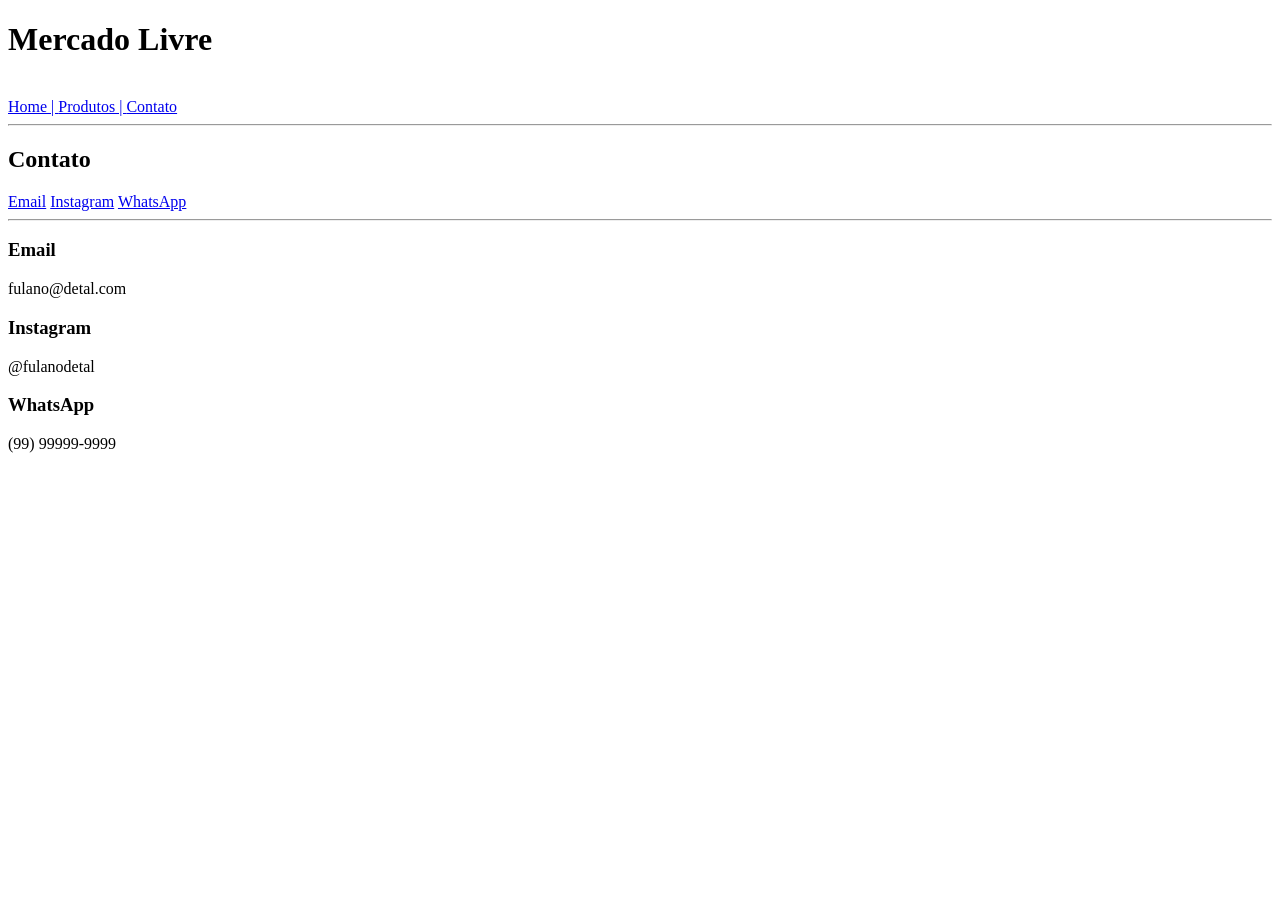
==== Prática/src/HTML/Contato.html @ d477330c "Add files via upload" ====
<!DOCTYPE html>
<html lang="pt-br">
<head>
    <meta charset="UTF-8">
    <meta name="viewport" content="width=device-width, initial-scale=1.0">
    <title>Document</title>
</head>
<body>
    <h1>Mercado Livre</h1> <br>
    
    <a href="MercadoLivre.html">Home | </a>    
    <a href="Produto.html">Produtos | </a>
    <a href="Contato.html">Contato</a>
    <hr>

    <h2>Contato</h2>

    <a href="#email">Email</a>
    <a href="#Inst">Instagram</a>
    <a href="#Whats">WhatsApp</a>

    <hr>

    <h3 id="email">Email</h3>
    <p>fulano@detal.com
    </p>

    <h3 id="Inst">Instagram</h3>
    <p>
        @fulanodetal
    </p>

    <h3 id="Whats">WhatsApp</h3>
    <p>
        (99) 99999-9999
    </p>
</body>
</html>
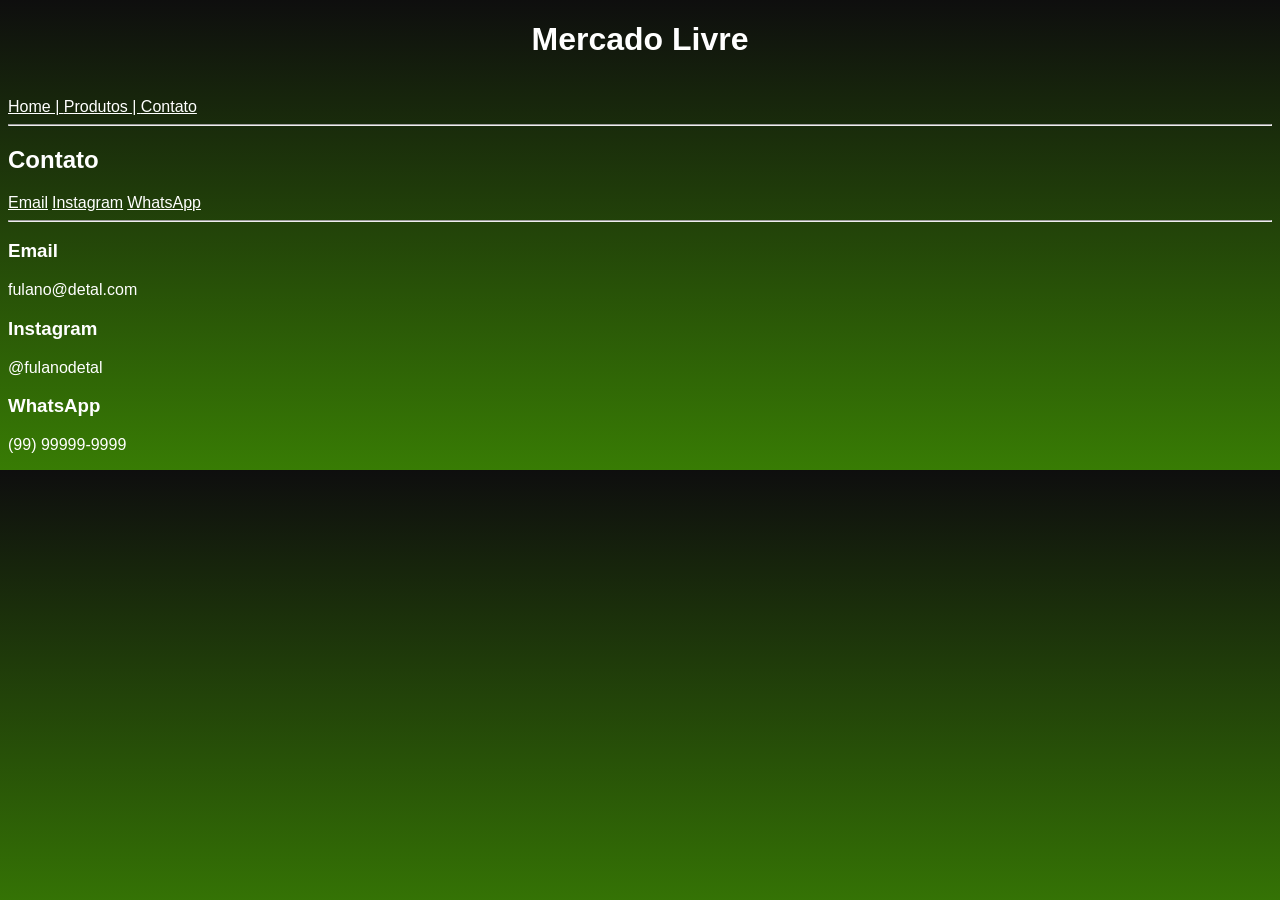
==== commit bae303df: "Update Contato.html" ====
--- a/Prática/src/HTML/Contato.html
+++ b/Prática/src/HTML/Contato.html
@@ -1,6 +1,7 @@
 <!DOCTYPE html>
 <html lang="pt-br">
 <head>
+    <link rel="stylesheet" href="../CSS/Contato.css">
     <meta charset="UTF-8">
     <meta name="viewport" content="width=device-width, initial-scale=1.0">
     <title>Document</title>
@@ -35,4 +36,4 @@
         (99) 99999-9999
     </p>
 </body>
-</html>+</html>
--- a/Prática/src/CSS/Contato.css
+++ b/Prática/src/CSS/Contato.css
@@ -0,0 +1,39 @@
+h1 {
+    color: white;
+    text-align: center;
+    font-family:'Segoe UI', Tahoma, Geneva, Verdana, sans-serif;
+}
+body {
+    background: linear-gradient(to bottom, rgb(14, 14, 14), rgb(56, 124, 4));
+}
+h4 {
+    color: white;
+    text-align: left;
+    font-family: 'Trebuchet MS', 'Lucida Sans Unicode', 'Lucida Grande', 'Lucida Sans', Arial, sans-serif;
+}
+h2 {
+    color: white;
+    text-align: justify;
+    font-family: 'Trebuchet MS', 'Lucida Sans Unicode', 'Lucida Grande', 'Lucida Sans', Arial, sans-serif;
+}
+a {
+    color: white;
+    text-align: justify;
+    font-family: 'Trebuchet MS', 'Lucida Sans Unicode', 'Lucida Grande', 'Lucida Sans', Arial, sans-serif;
+}
+b {
+    color: white;
+    text-align: justify;
+    font-family: 'Trebuchet MS', 'Lucida Sans Unicode', 'Lucida Grande', 'Lucida Sans', Arial, sans-serif;
+}
+
+p {
+    color: white;
+    text-align:justify;
+    font-family: 'Trebuchet MS', 'Lucida Sans Unicode', 'Lucida Grande', 'Lucida Sans', Arial, sans-serif;
+}
+h3 {
+    color: white;
+    text-align:justify;
+    font-family: 'Trebuchet MS', 'Lucida Sans Unicode', 'Lucida Grande', 'Lucida Sans', Arial, sans-serif;
+}
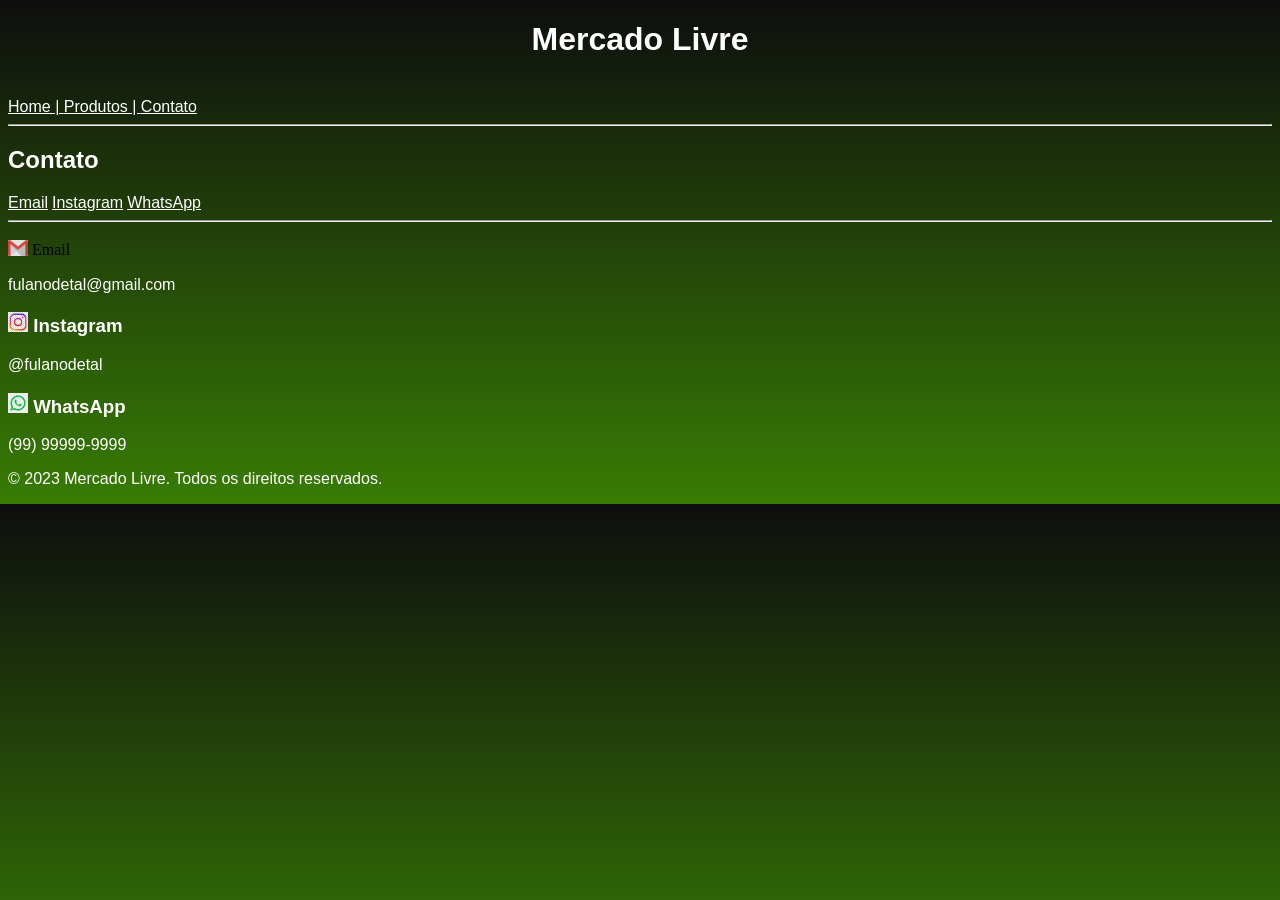
==== commit 73c3c33f: "Update Contato.html with contact details and images Added contact information with logos and footer." ====
--- a/Prática/src/HTML/Contato.html
+++ b/Prática/src/HTML/Contato.html
@@ -22,18 +22,27 @@
 
     <hr>
 
-    <h3 id="email">Email</h3>
-    <p>fulano@detal.com
+    <h3 id="email"></h3> <img src="../../src/IMAGENS/LogoEmail.png" alt="Email" width="20"> Email </h3>
+    <p>fulanodetal@gmail.com
     </p>
 
-    <h3 id="Inst">Instagram</h3>
+    <h3 id="Inst"> <img src="../../src/IMAGENS/LogoInstagram.png" alt="Instagram" width="20"> Instagram</h3>
     <p>
         @fulanodetal
     </p>
 
-    <h3 id="Whats">WhatsApp</h3>
+    <h3 id="Whats"> <img src="../../src/IMAGENS/LogoWhatsApp1.png" alt="WhatsApp" width="20"> WhatsApp</h3>
     <p>
         (99) 99999-9999
     </p>
+
+    <tfoot>
+        <tr>
+            <td>
+                <p>&copy; 2023 Mercado Livre. Todos os direitos reservados.</p>
+            </td>
+        </tr>
+    </tfoot>
+
 </body>
 </html>
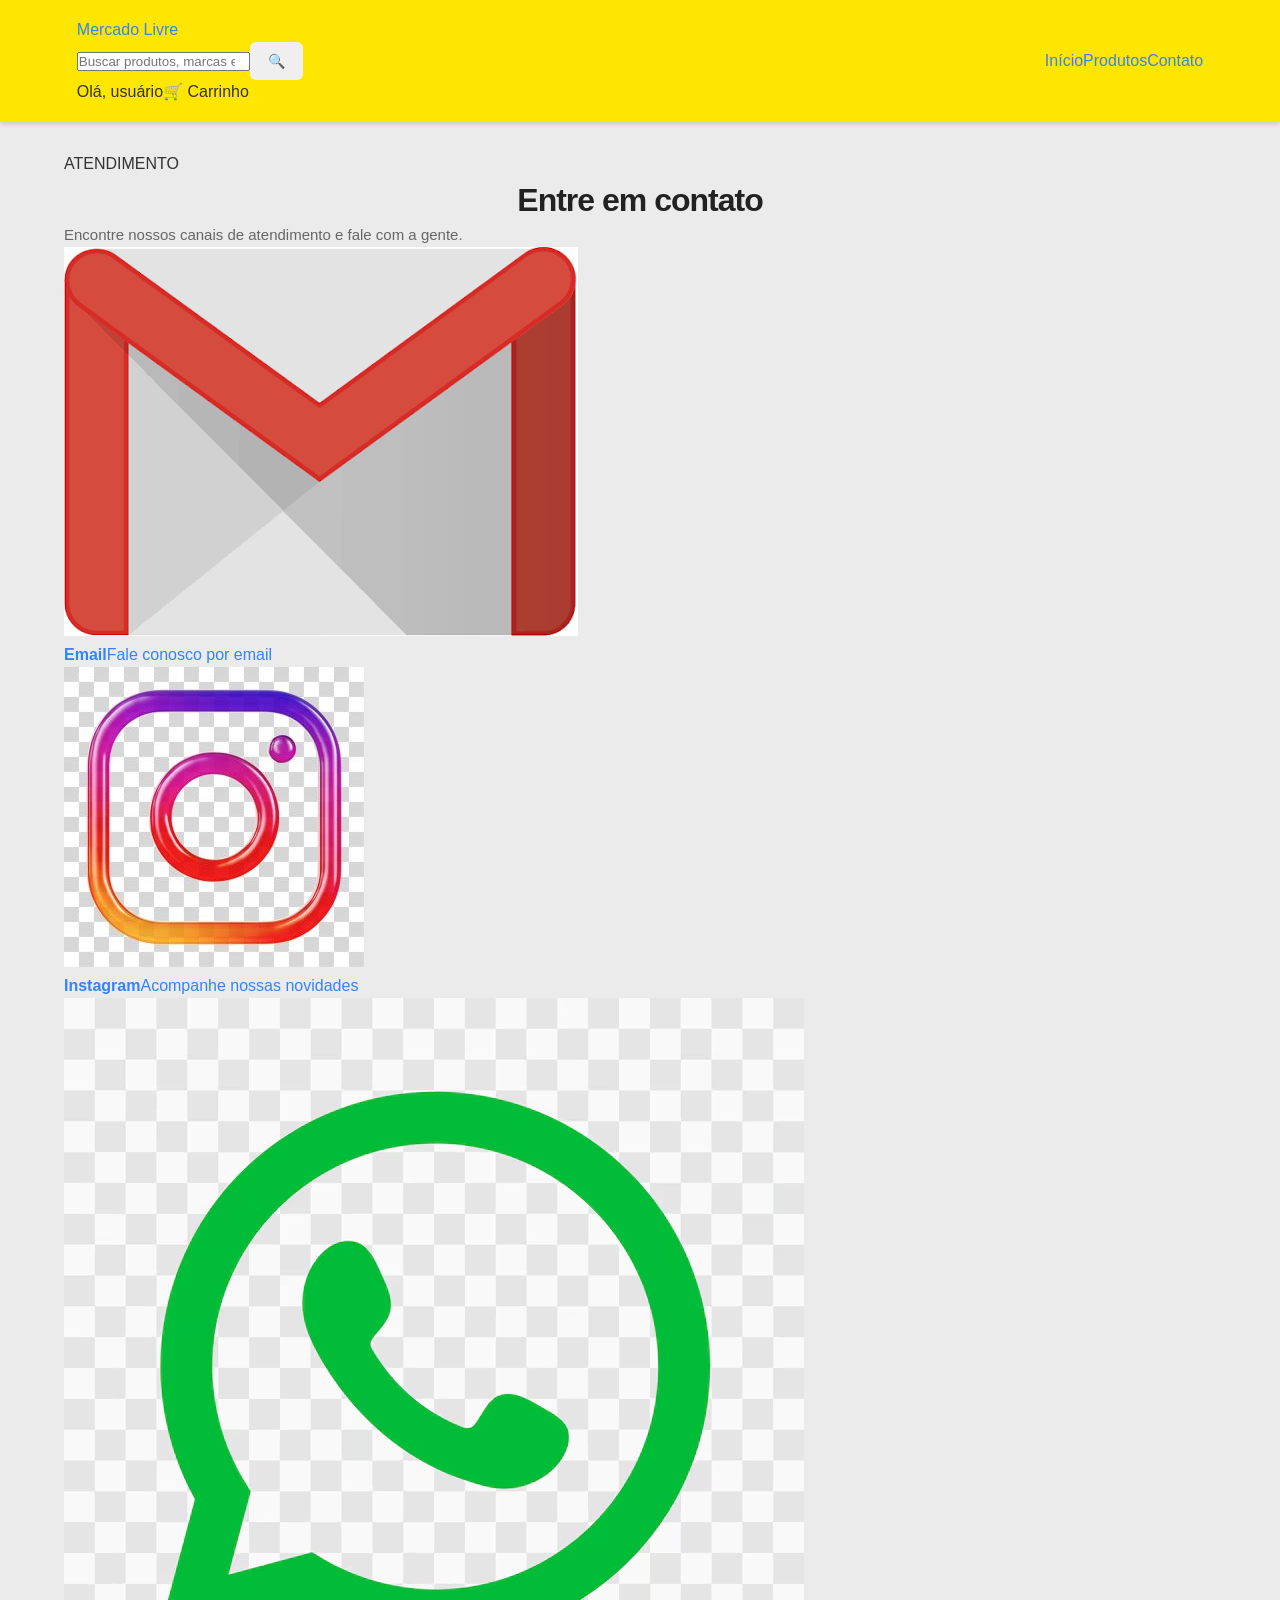
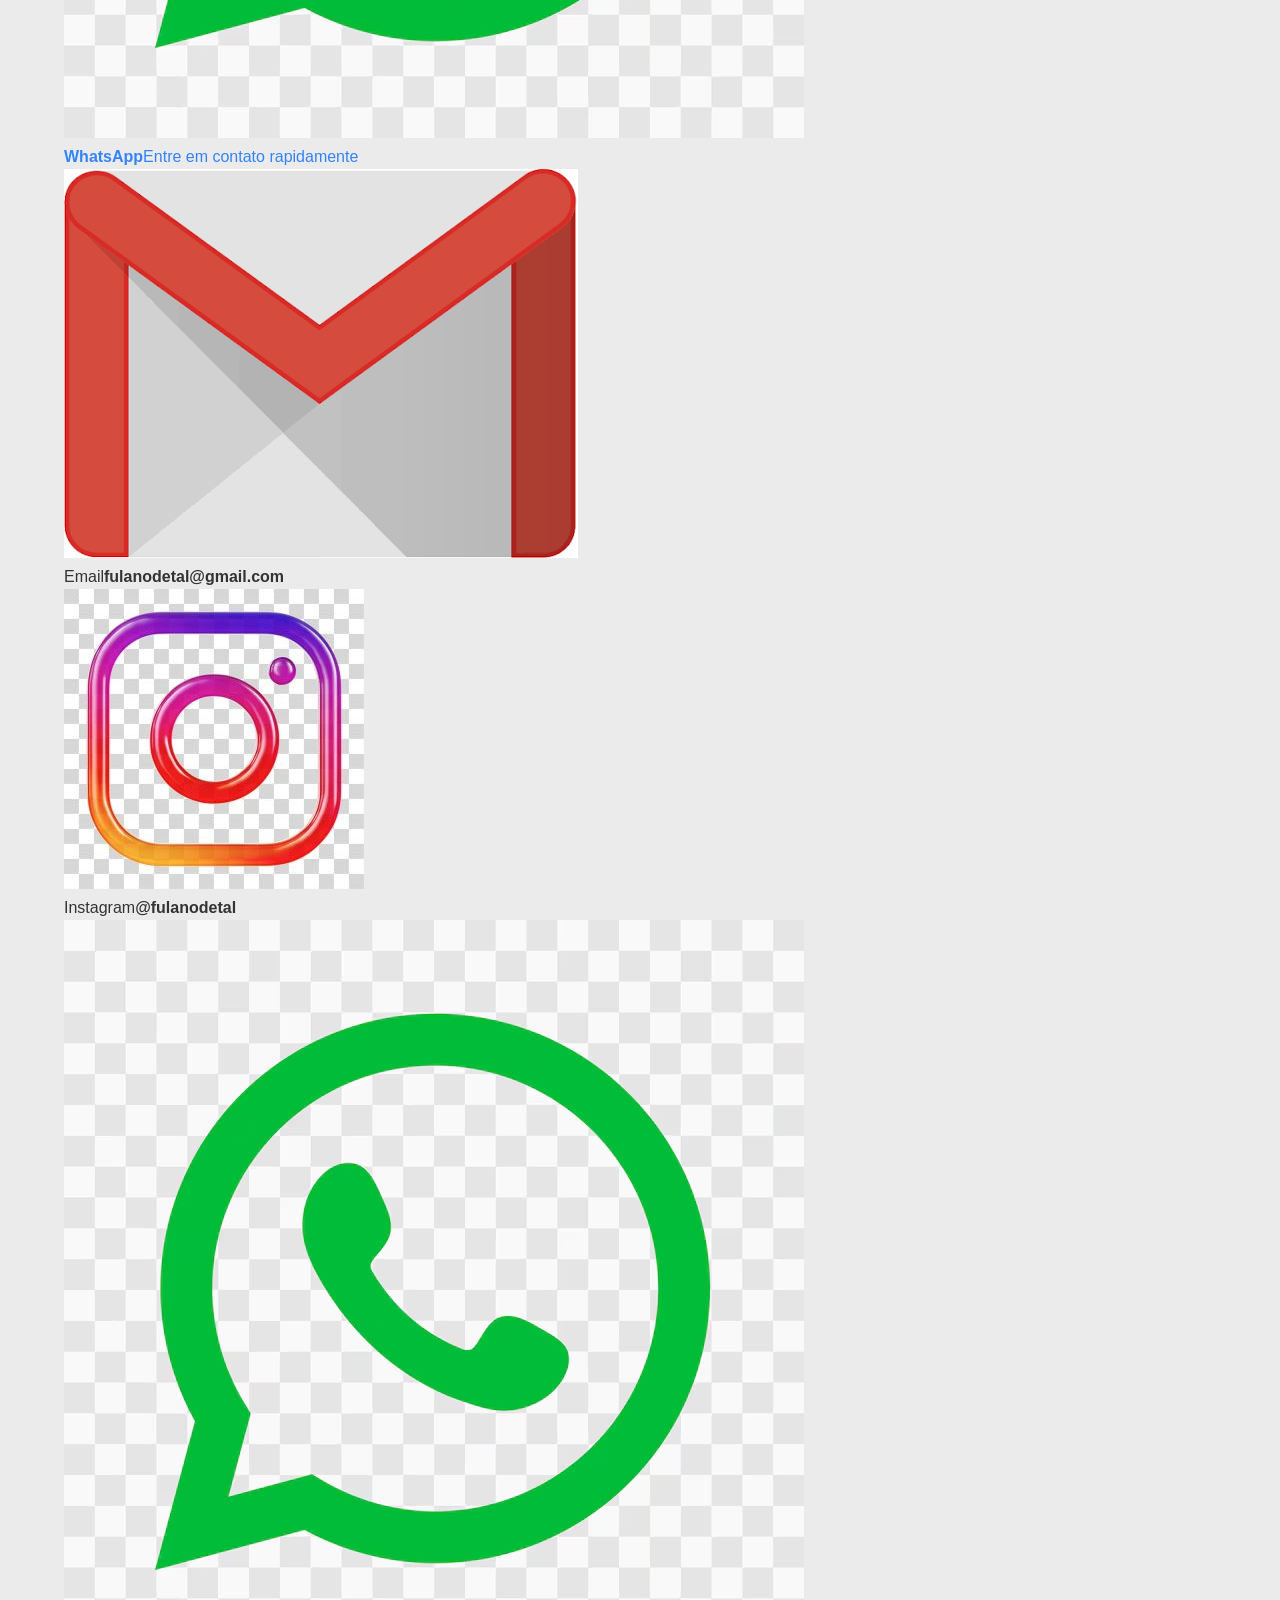
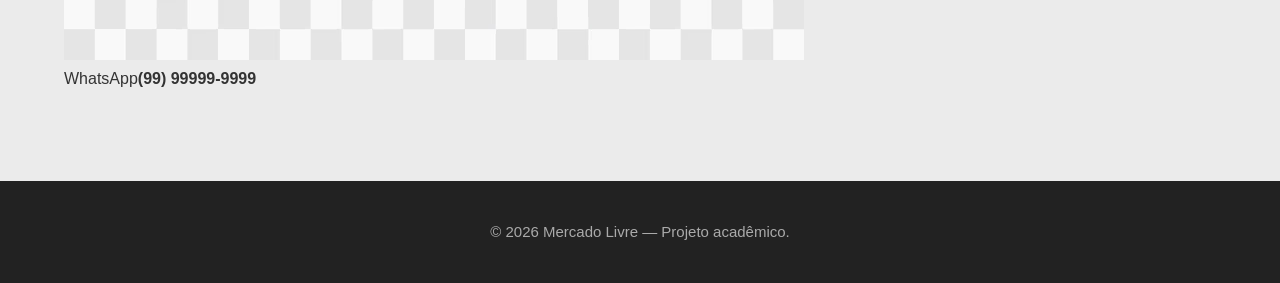
==== commit d10ac5ab: "Refactor Contato.html for better structure and styling Updated the Contato.html file to improve layo" ====
--- a/Prática/src/HTML/Contato.html
+++ b/Prática/src/HTML/Contato.html
@@ -1,48 +1,39 @@
 <!DOCTYPE html>
 <html lang="pt-br">
 <head>
-    <link rel="stylesheet" href="../CSS/Contato.css">
-    <meta charset="UTF-8">
-    <meta name="viewport" content="width=device-width, initial-scale=1.0">
-    <title>Document</title>
+<meta charset="UTF-8">
+<meta name="viewport" content="width=device-width, initial-scale=1.0">
+<link rel="stylesheet" href="../CSS/Contato.css">
+<title>Contato | Mercado Livre</title>
 </head>
 <body>
-    <h1>Mercado Livre</h1> <br>
-    
-    <a href="MercadoLivre.html">Home | </a>    
-    <a href="Produto.html">Produtos | </a>
-    <a href="Contato.html">Contato</a>
-    <hr>
+<header class="topo">
+  <div class="topo-conteudo">
+    <a class="logo" href="MercadoLivre.html">Mercado Livre</a>
+    <div class="busca"><input type="search" placeholder="Buscar produtos, marcas e muito mais..."><button>🔍</button></div>
+    <div class="atalhos"><span>Olá, usuário</span><span>🛒 Carrinho</span></div>
+  </div>
+  <nav class="menu"><a href="MercadoLivre.html">Início</a><a href="Produto.html">Produtos</a><a class="ativo" href="Contato.html">Contato</a></nav>
+</header>
 
-    <h2>Contato</h2>
+<main class="container">
+  <div class="cabecalho-pagina">
+    <span class="tag">ATENDIMENTO</span><h1>Entre em contato</h1>
+    <p>Encontre nossos canais de atendimento e fale com a gente.</p>
+  </div>
 
-    <a href="#email">Email</a>
-    <a href="#Inst">Instagram</a>
-    <a href="#Whats">WhatsApp</a>
+  <div class="contatos">
+    <a class="contato-card" href="#email"><img src="../IMAGENS/LogoEmail.png" alt="Email"><div><strong>Email</strong><span>Fale conosco por email</span></div></a>
+    <a class="contato-card" href="#Inst"><img src="../IMAGENS/LogoInstagram.png" alt="Instagram"><div><strong>Instagram</strong><span>Acompanhe nossas novidades</span></div></a>
+    <a class="contato-card" href="#Whats"><img src="../IMAGENS/LogoWhatsApp1.png" alt="WhatsApp"><div><strong>WhatsApp</strong><span>Entre em contato rapidamente</span></div></a>
+  </div>
 
-    <hr>
-
-    <h3 id="email"></h3> <img src="../../src/IMAGENS/LogoEmail.png" alt="Email" width="20"> Email </h3>
-    <p>fulanodetal@gmail.com
-    </p>
-
-    <h3 id="Inst"> <img src="../../src/IMAGENS/LogoInstagram.png" alt="Instagram" width="20"> Instagram</h3>
-    <p>
-        @fulanodetal
-    </p>
-
-    <h3 id="Whats"> <img src="../../src/IMAGENS/LogoWhatsApp1.png" alt="WhatsApp" width="20"> WhatsApp</h3>
-    <p>
-        (99) 99999-9999
-    </p>
-
-    <tfoot>
-        <tr>
-            <td>
-                <p>&copy; 2023 Mercado Livre. Todos os direitos reservados.</p>
-            </td>
-        </tr>
-    </tfoot>
-
+  <section class="painel-contato">
+    <div class="contato-linha" id="email"><img src="../IMAGENS/LogoEmail.png" alt="Email"><div><span>Email</span><strong>fulanodetal@gmail.com</strong></div></div>
+    <div class="contato-linha" id="Inst"><img src="../IMAGENS/LogoInstagram.png" alt="Instagram"><div><span>Instagram</span><strong>@fulanodetal</strong></div></div>
+    <div class="contato-linha" id="Whats"><img src="../IMAGENS/LogoWhatsApp1.png" alt="WhatsApp"><div><span>WhatsApp</span><strong>(99) 99999-9999</strong></div></div>
+  </section>
+</main>
+<footer><p>&copy; 2026 Mercado Livre — Projeto acadêmico.</p></footer>
 </body>
 </html>
--- a/Prática/src/CSS/Contato.css
+++ b/Prática/src/CSS/Contato.css
@@ -1,39 +1,797 @@
+/* =========================================================
+   PHILMES MARKETPLACE
+   Estilo inspirado em grandes marketplaces
+   ========================================================= */
+
+:root {
+    --amarelo: #ffe600;
+    --amarelo-hover: #ffd900;
+    --azul: #3483fa;
+    --azul-hover: #2968c8;
+
+    --fundo: #ebebeb;
+    --branco: #ffffff;
+    --texto: #333333;
+    --texto-secundario: #666666;
+    --verde: #00a650;
+    --vermelho: #e53935;
+
+    --borda: #e0e0e0;
+    --sombra: 0 2px 8px rgba(0, 0, 0, 0.12);
+
+    --raio: 8px;
+}
+
+
+/* =========================================================
+   RESET
+   ========================================================= */
+
+* {
+    margin: 0;
+    padding: 0;
+    box-sizing: border-box;
+}
+
+html {
+    scroll-behavior: smooth;
+}
+
+body {
+    background: var(--fundo);
+    color: var(--texto);
+
+    font-family:
+        Arial,
+        Helvetica,
+        sans-serif;
+
+    line-height: 1.5;
+}
+
+
+/* =========================================================
+   CABEÇALHO
+   ========================================================= */
+
+header {
+    background: var(--amarelo);
+
+    width: 100%;
+
+    padding: 18px 6%;
+
+    display: flex;
+    align-items: center;
+    justify-content: space-between;
+
+    gap: 25px;
+
+    box-shadow: 0 2px 5px rgba(0, 0, 0, 0.15);
+
+    position: sticky;
+    top: 0;
+
+    z-index: 1000;
+}
+
+
+/* =========================================================
+   LOGO / H1
+   ========================================================= */
+
 h1 {
+    color: #222;
+
+    font-size: 32px;
+
+    font-weight: 800;
+
+    letter-spacing: -1px;
+
+    text-align: center;
+
+    font-family:
+        'Segoe UI',
+        Arial,
+        Helvetica,
+        sans-serif;
+
+    cursor: pointer;
+
+    transition: 0.2s;
+}
+
+h1:hover {
+    transform: scale(1.03);
+}
+
+
+/* =========================================================
+   TÍTULOS
+   ========================================================= */
+
+h2 {
+    color: var(--texto);
+
+    font-size: 28px;
+
+    font-weight: 700;
+
+    margin-bottom: 20px;
+
+    text-align: left;
+
+    font-family:
+        'Segoe UI',
+        Arial,
+        Helvetica,
+        sans-serif;
+}
+
+h3 {
+    color: var(--texto);
+
+    font-size: 18px;
+
+    font-weight: 600;
+
+    margin-bottom: 8px;
+
+    font-family:
+        'Segoe UI',
+        Arial,
+        Helvetica,
+        sans-serif;
+}
+
+h4 {
+    color: var(--texto);
+
+    font-size: 16px;
+
+    font-weight: 600;
+
+    text-align: left;
+
+    font-family:
+        'Segoe UI',
+        Arial,
+        Helvetica,
+        sans-serif;
+}
+
+
+/* =========================================================
+   PARÁGRAFOS
+   ========================================================= */
+
+p {
+    color: var(--texto-secundario);
+
+    font-size: 15px;
+
+    text-align: left;
+
+    font-family:
+        Arial,
+        Helvetica,
+        sans-serif;
+}
+
+
+/* =========================================================
+   LINKS
+   ========================================================= */
+
+a {
+    color: var(--azul);
+
+    text-decoration: none;
+
+    font-weight: 500;
+
+    transition: 0.2s;
+}
+
+a:hover {
+    color: var(--azul-hover);
+}
+
+
+/* =========================================================
+   LINHA
+   ========================================================= */
+
+hr {
+    border: 0;
+
+    border-top: 1px solid var(--borda);
+
+    margin: 25px 0;
+}
+
+
+/* =========================================================
+   CONTAINER PRINCIPAL
+   ========================================================= */
+
+main,
+.container {
+    width: 90%;
+
+    max-width: 1200px;
+
+    margin: 0 auto;
+
+    padding: 30px 0;
+}
+
+
+/* =========================================================
+   CATEGORIAS
+   ========================================================= */
+
+.categorias {
+    width: 90%;
+
+    max-width: 1200px;
+
+    margin: 30px auto;
+
+    display: grid;
+
+    grid-template-columns:
+        repeat(5, 1fr);
+
+    gap: 20px;
+}
+
+
+/* =========================================================
+   CARD DE CATEGORIA
+   ========================================================= */
+
+.categoria {
+    background: var(--branco);
+
+    border-radius: var(--raio);
+
+    overflow: hidden;
+
+    box-shadow: var(--sombra);
+
+    border: 1px solid var(--borda);
+
+    transition:
+        transform 0.25s ease,
+        box-shadow 0.25s ease;
+}
+
+.categoria:hover {
+    transform: translateY(-6px);
+
+    box-shadow:
+        0 8px 25px rgba(0, 0, 0, 0.18);
+}
+
+
+/* =========================================================
+   IMAGEM DA CATEGORIA
+   ========================================================= */
+
+.categoria img {
+    width: 100%;
+
+    height: 180px;
+
+    object-fit: cover;
+
+    display: block;
+
+    transition: transform 0.3s ease;
+}
+
+.categoria:hover img {
+    transform: scale(1.05);
+}
+
+
+/* =========================================================
+   NOME DA CATEGORIA
+   ========================================================= */
+
+.categoria a {
+    display: block;
+
+    padding: 15px;
+
+    color: var(--texto);
+
+    font-size: 17px;
+
+    font-weight: 700;
+
+    text-align: center;
+}
+
+.categoria a:hover {
+    color: var(--azul);
+}
+
+
+/* =========================================================
+   CARDS DE PRODUTOS
+   ========================================================= */
+
+.produtos {
+    display: grid;
+
+    grid-template-columns:
+        repeat(4, 1fr);
+
+    gap: 20px;
+
+    margin-top: 30px;
+}
+
+
+/* =========================================================
+   PRODUTO
+   ========================================================= */
+
+.produto {
+    background: var(--branco);
+
+    border-radius: var(--raio);
+
+    overflow: hidden;
+
+    border: 1px solid var(--borda);
+
+    box-shadow: var(--sombra);
+
+    transition:
+        transform 0.25s ease,
+        box-shadow 0.25s ease;
+}
+
+.produto:hover {
+    transform: translateY(-5px);
+
+    box-shadow:
+        0 10px 30px rgba(0, 0, 0, 0.16);
+}
+
+
+/* =========================================================
+   IMAGEM DO PRODUTO
+   ========================================================= */
+
+.produto img {
+    width: 100%;
+
+    height: 240px;
+
+    object-fit: contain;
+
+    background: #fff;
+
+    padding: 15px;
+
+    transition: transform 0.3s ease;
+}
+
+.produto:hover img {
+    transform: scale(1.04);
+}
+
+
+/* =========================================================
+   INFORMAÇÕES DO PRODUTO
+   ========================================================= */
+
+.produto-info {
+    padding: 18px;
+}
+
+
+/* =========================================================
+   PREÇO
+   ========================================================= */
+
+.preco {
+    color: var(--texto);
+
+    font-size: 25px;
+
+    font-weight: 600;
+
+    margin: 10px 0;
+}
+
+.preco-promocional {
+    color: var(--verde);
+
+    font-size: 25px;
+
+    font-weight: 700;
+}
+
+
+/* =========================================================
+   PREÇO ANTIGO
+   ========================================================= */
+
+.preco-antigo {
+    color: #999;
+
+    font-size: 13px;
+
+    text-decoration: line-through;
+}
+
+
+/* =========================================================
+   FRETE
+   ========================================================= */
+
+.frete {
+    color: var(--verde);
+
+    font-size: 14px;
+
+    font-weight: 700;
+
+    margin-top: 5px;
+}
+
+
+/* =========================================================
+   DESCRIÇÃO
+   ========================================================= */
+
+.descricao {
+    color: var(--texto-secundario);
+
+    font-size: 14px;
+
+    margin-top: 8px;
+
+    line-height: 1.5;
+}
+
+
+/* =========================================================
+   BOTÕES
+   ========================================================= */
+
+button,
+.btn {
+    border: none;
+
+    border-radius: 6px;
+
+    padding: 11px 18px;
+
+    font-size: 14px;
+
+    font-weight: 700;
+
+    cursor: pointer;
+
+    transition:
+        background 0.2s ease,
+        transform 0.2s ease;
+}
+
+
+/* BOTÃO PRINCIPAL */
+
+.btn-comprar {
+    width: 100%;
+
+    background: var(--azul);
+
     color: white;
+
+    margin-top: 15px;
+}
+
+.btn-comprar:hover {
+    background: var(--azul-hover);
+
+    transform: translateY(-1px);
+}
+
+
+/* BOTÃO AMARELO */
+
+.btn-amarelo {
+    background: var(--amarelo);
+
+    color: #222;
+}
+
+.btn-amarelo:hover {
+    background: var(--amarelo-hover);
+}
+
+
+/* =========================================================
+   BOTÃO VOLTAR
+   ========================================================= */
+
+.btn-voltar {
+    display: inline-flex;
+
+    align-items: center;
+
+    gap: 5px;
+
+    background: var(--branco);
+
+    color: var(--azul);
+
+    border: 1px solid var(--borda);
+
+    padding: 10px 16px;
+
+    border-radius: 6px;
+
+    font-weight: 600;
+
+    box-shadow: 0 1px 4px rgba(0,0,0,.08);
+
+    margin-bottom: 20px;
+}
+
+.btn-voltar:hover {
+    background: #f5f5f5;
+
+    color: var(--azul-hover);
+}
+
+
+/* =========================================================
+   BADGES
+   ========================================================= */
+
+.badge {
+    display: inline-block;
+
+    padding: 5px 9px;
+
+    border-radius: 5px;
+
+    background: #e6f7ee;
+
+    color: var(--verde);
+
+    font-size: 11px;
+
+    font-weight: 700;
+
+    margin-bottom: 8px;
+}
+
+
+/* =========================================================
+   ESTRELAS
+   ========================================================= */
+
+.estrelas {
+    color: #f5b400;
+
+    font-size: 14px;
+
+    letter-spacing: 2px;
+
+    margin: 5px 0;
+}
+
+
+/* =========================================================
+   BARRA DE PESQUISA
+   ========================================================= */
+
+.search-container {
+    display: flex;
+
+    align-items: center;
+
+    width: 100%;
+
+    max-width: 650px;
+
+    background: white;
+
+    border-radius: 8px;
+
+    overflow: hidden;
+
+    border: 1px solid #ddd;
+}
+
+.search-container input {
+    flex: 1;
+
+    border: none;
+
+    outline: none;
+
+    padding: 13px 16px;
+
+    font-size: 15px;
+
+    color: var(--texto);
+}
+
+.search-container button {
+    background: var(--azul);
+
+    color: white;
+
+    border-radius: 0;
+
+    padding: 13px 22px;
+}
+
+.search-container button:hover {
+    background: var(--azul-hover);
+}
+
+
+/* =========================================================
+   DESTAQUES
+   ========================================================= */
+
+.destaques {
+    background: white;
+
+    border-radius: 10px;
+
+    padding: 25px;
+
+    margin: 35px auto;
+
+    box-shadow: var(--sombra);
+}
+
+
+/* =========================================================
+   SEÇÃO DE OFERTAS
+   ========================================================= */
+
+.ofertas {
+    background: var(--branco);
+
+    padding: 25px;
+
+    border-radius: 10px;
+
+    margin-top: 30px;
+
+    box-shadow: var(--sombra);
+}
+
+.ofertas h2 {
+    color: var(--texto);
+
+    margin-bottom: 20px;
+}
+
+
+/* =========================================================
+   FOOTER
+   ========================================================= */
+
+footer {
+    background: #222;
+
+    color: #fff;
+
+    margin-top: 60px;
+
+    padding: 40px 6%;
+
     text-align: center;
-    font-family:'Segoe UI', Tahoma, Geneva, Verdana, sans-serif;
-}
-body {
-    background: linear-gradient(to bottom, rgb(14, 14, 14), rgb(56, 124, 4));
-}
-h4 {
-    color: white;
-    text-align: left;
-    font-family: 'Trebuchet MS', 'Lucida Sans Unicode', 'Lucida Grande', 'Lucida Sans', Arial, sans-serif;
-}
-h2 {
-    color: white;
-    text-align: justify;
-    font-family: 'Trebuchet MS', 'Lucida Sans Unicode', 'Lucida Grande', 'Lucida Sans', Arial, sans-serif;
-}
-a {
-    color: white;
-    text-align: justify;
-    font-family: 'Trebuchet MS', 'Lucida Sans Unicode', 'Lucida Grande', 'Lucida Sans', Arial, sans-serif;
-}
-b {
-    color: white;
-    text-align: justify;
-    font-family: 'Trebuchet MS', 'Lucida Sans Unicode', 'Lucida Grande', 'Lucida Sans', Arial, sans-serif;
-}
-
-p {
-    color: white;
-    text-align:justify;
-    font-family: 'Trebuchet MS', 'Lucida Sans Unicode', 'Lucida Grande', 'Lucida Sans', Arial, sans-serif;
-}
-h3 {
-    color: white;
-    text-align:justify;
-    font-family: 'Trebuchet MS', 'Lucida Sans Unicode', 'Lucida Grande', 'Lucida Sans', Arial, sans-serif;
-}
+}
+
+footer p {
+    color: #aaa;
+
+    text-align: center;
+}
+
+footer a {
+    color: #fff;
+}
+
+footer a:hover {
+    color: var(--amarelo);
+}
+
+
+/* =========================================================
+   RESPONSIVIDADE
+   ========================================================= */
+
+@media (max-width: 1000px) {
+
+    .categorias {
+        grid-template-columns:
+            repeat(3, 1fr);
+    }
+
+    .produtos {
+        grid-template-columns:
+            repeat(3, 1fr);
+    }
+}
+
+
+@media (max-width: 700px) {
+
+    header {
+        flex-direction: column;
+
+        padding: 15px 5%;
+    }
+
+    h1 {
+        font-size: 26px;
+    }
+
+    .categorias {
+        grid-template-columns:
+            repeat(2, 1fr);
+
+        gap: 12px;
+    }
+
+    .produtos {
+        grid-template-columns:
+            repeat(2, 1fr);
+
+        gap: 12px;
+    }
+
+    .categoria img {
+        height: 140px;
+    }
+
+    .produto img {
+        height: 190px;
+    }
+
+    main,
+    .container {
+        width: 94%;
+    }
+}
+
+
+@media (max-width: 480px) {
+
+    .categorias,
+    .produtos {
+        grid-template-columns: 1fr;
+    }
+
+    .categoria img {
+        height: 200px;
+    }
+
+    .produto img {
+        height: 250px;
+    }
+
+    .search-container {
+        width: 100%;
+    }
+
+    h2 {
+        font-size: 23px;
+    }
+}
